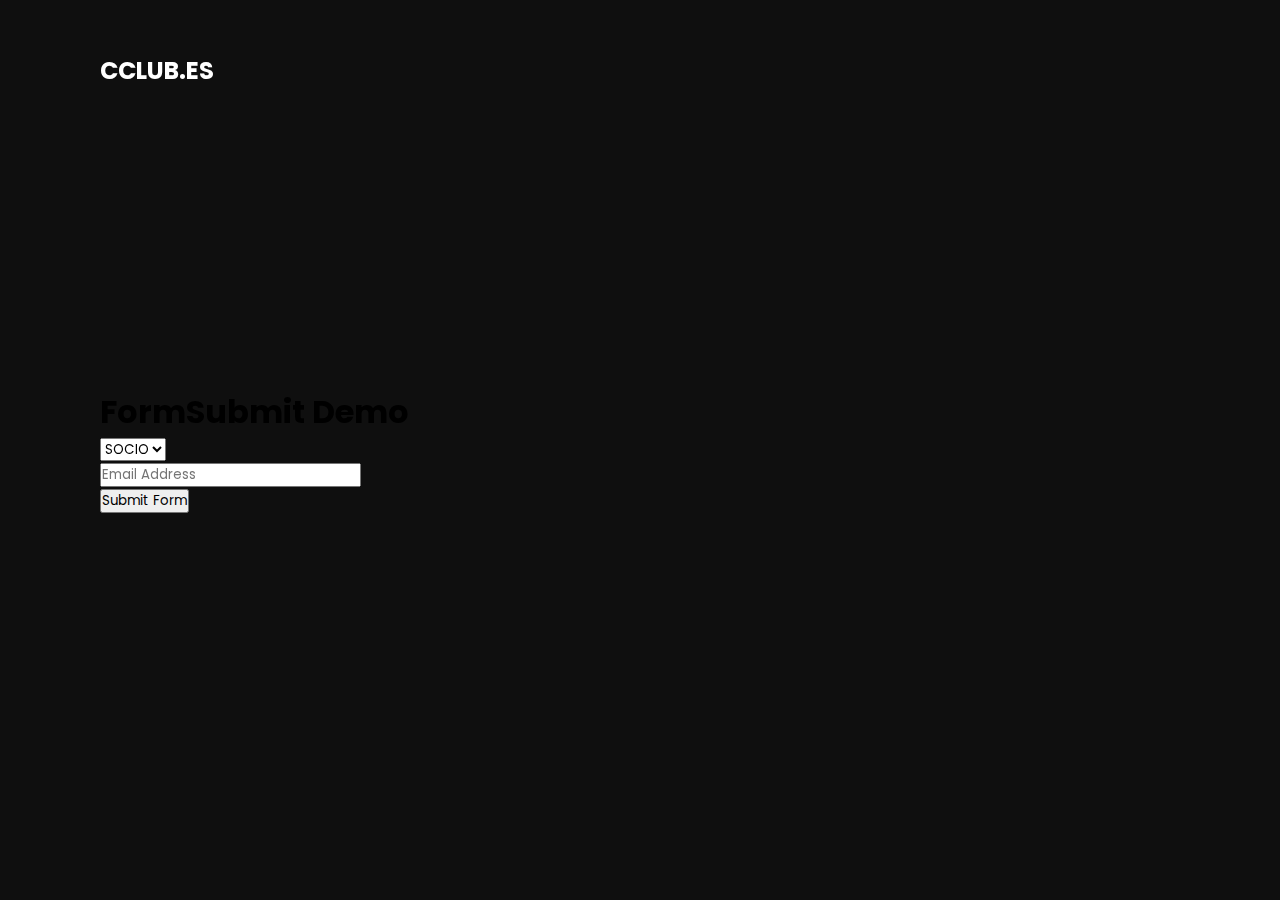
==== form.html @ d5e7540c "Update form.html" ====
<!DOCTYPE html>
<html>

<head>
    <title>Hello Deploy Now build with plain html</title>
    <link rel="stylesheet" href="./main.css">
    <meta name="viewport" content="width=device-width, minimum-scale=1.0, maximum-scale=1.0" />
    <style>
  
  </style>
</head>

<body>
    

    
<!-- Video Source -->
  <!-- https://www.pexels.com/video/aerial-view-of-beautiful-resort-2169880/ -->
  <section class="showcase">
    <header>
      <h2 class="logo">CCLUB.ES</h2>
      <div class="toggle"></div>
    </header>
    <video src="./Secuencia.mp4" muted loop autoplay playsinline></video>
    <div class="overlay"></div>
    <div class="text">
        
        <div class="container">
  <h1>FormSubmit Demo</h1>
  <form target="_blank" action="https://formsubmit.co/marcgranellhd@gmail.com" method="POST">
    <div class="form-group">
      <div class="form-row">
        <div class="col">
         <select name="Eres" id="language">
  <option value="CLUB" disabled>CLUB</option>
  <option value="SOCIO">SOCIO</option>
</select>
        </div>
        <div class="col">
          <input type="email" name="email" class="form-control" placeholder="Email Address" required>
        </div>
      </div>
    </div>
    <button type="submit" class="btn btn-lg btn-dark btn-block">Submit Form</button>
  </form>
</div>
 </div>
  </section>
    
  <div class="menu">
    <ul>
      <li><a href="https://cclub.es/">Home</a></li>
      <li><a href="#">Únete</a></li>
      <li><a href="#">Clubs</a></li>
      <li><a href="#">Blog</a></li>
      <li><a href="#">Contact</a></li>
    </ul>
  </div>
  
    <script>
             let saveFile = () => {

      // Get the data from each element on the form.
      const name = document.getElementById('txtName');
      const age = document.getElementById('txtAge');
      const email = document.getElementById('txtEmail');
      const country = document.getElementById('selCountry');
      const msg = document.getElementById('msg');

      // This variable stores all the data.
      let data = 
          '\r Name: ' + name.value + ' \r\n ' + 
          'Age: ' +age.value + ' \r\n ' + 
          'Email: ' + email.value + ' \r\n ' + 
          'Country: ' + country.value + ' \r\n ' + 
          'Message: ' + msg.value;

      // Convert the text to BLOB.
      const textToBLOB = new Blob([data], { type: 'text/plain' });
      const sFileName = 'formData.txt';	   // The file to save the data.

      let newLink = document.createElement("a");
      newLink.download = sFileName;

      if (window.webkitURL != null) {
        newLink.href = window.webkitURL.createObjectURL(textToBLOB);
      }
      else {
        newLink.href = window.URL.createObjectURL(textToBLOB);
        newLink.style.display = "none";
        document.body.appendChild(newLink);
      }

      newLink.click(); 
    }
             
              <script>
 const menuToggle = document.querySelector('.toggle');
      const showcase = document.querySelector('.showcase');

      menuToggle.addEventListener('click', () => {
        menuToggle.classList.toggle('active');
        showcase.classList.toggle('active');
      })
    </script>
    </script>
</body>

</html>
---- main.css ----
@import url('https://fonts.googleapis.com/css?family=Poppins');
*
{
  margin: 0;
  padding: 0;
  box-sizing: border-box;
  font-family: 'Poppins', sans-serif;
}
header
{
  position: absolute;
  top: 0;
  left: 0;
  width: 100%;
  padding: 40px 100px;
  z-index: 1000;
  display: flex;
  justify-content: space-between;
  align-items: center;
}
header .logo
{
  color: #fff;
  text-transform: uppercase;
  cursor: pointer;
}
.toggle
{
  position: relative;
  width: 60px;
  height: 60px;
  background: url(https://i.ibb.co/HrfVRcx/menu.png);
  background-repeat: no-repeat;
  background-size: 30px;
  background-position: center;
  cursor: pointer;
}
.toggle.active
{
  background: url(https://i.ibb.co/rt3HybH/close.png);
  background-repeat: no-repeat;
  background-size: 25px;
  background-position: center;
  cursor: pointer;
}
.showcase
{
  position: absolute;
  right: 0;
  width: 100%;
  min-height: 100vh;
  padding: 100px;
  display: flex;
  justify-content: space-between;
  align-items: center;
  background: #111;
  transition: 0.5s;
  z-index: 2;
}
.showcase.active
{
  right: 300px;
}

.showcase video
{
  position: absolute;
  top: 0;
  left: 0;
  width: 100%;
  height: 100%;
  object-fit: cover;
  opacity: 0.8;
}
.overlay
{
  position: absolute;
  top: 0;
  left: 0;
  width: 100%;
  height: 100%;
  background: #393e404f;
  mix-blend-mode: overlay;
}
.text
{
  position: relative;
  z-index: 10;
}

.text h2
{
  font-size: 5em;
  font-weight: 800;
  color: #fff;
  line-height: 1em;
  text-transform: uppercase;
}
.text h3
{
  font-size: 4em;
  font-weight: 700;
  color: #fff;
  line-height: 1em;
  text-transform: uppercase;
}
.text p
{
  font-size: 1.1em;
  color: #fff;
  margin: 20px 0;
  font-weight: 400;
  max-width: 700px;
}
.text a
{
  display: inline-block;
  font-size: 1em;
  background: #fff;
  padding: 10px 30px;
  text-transform: uppercase;
  text-decoration: none;
  font-weight: 500;
  margin-top: 10px;
  color: #111;
  letter-spacing: 2px;
  transition: 0.2s;
}
.text a:hover
{
  letter-spacing: 6px;
}
.social
{
  position: absolute;
  z-index: 10;
  bottom: 20px;
  display: flex;
  justify-content: center;
  align-items: center;
}
.social li
{
  list-style: none;
}
.social li a
{
  display: inline-block;
  margin-right: 20px;
  filter: invert(1);
  transform: scale(0.5);
  transition: 0.5s;
}
.social li a:hover
{
  transform: scale(0.5) translateY(-15px);
}
.menu
{
  position: absolute;
  top: 0;
  right: 0;
  width: 300px;
  height: 100%;
  display: flex;
  justify-content: center;
  align-items: center;
}
.menu ul
{
  position: relative;
}
.menu ul li
{
  list-style: none;
}
.menu ul li a
{
  text-decoration: none;
  font-size: 24px;
  color: #111;
}
.menu ul li a:hover
{
  color: #03a9f4; 
}

@media (max-width: 991px)
{
  .showcase,
  .showcase header
  {
    padding: 40px;
  }
  .text h2
  {
    font-size: 3em;
  }
  .text h3
  {
    font-size: 2em;
  }
}







/* Smartphones (horizontal y vertical) */
@media only screen 
and (min-device-width : 320px) 
and (max-device-width : 480px) {
/* estilos */
}

/* Smartphones (horizontal) */
@media only screen 
and (min-width : 321px) {
/* estilos */
}

/* Smartphones (vertical)  */
@media only screen 
and (max-width : 320px) {
/* estilos */
}

/* iPads (vertical y horizontal) */
@media only screen 
and (min-device-width : 768px) 
and (max-device-width : 1024px) {
/* estilos */
}

/* iPads (horizontal) */
@media only screen 
and (min-device-width : 768px) 
and (max-device-width : 1024px) 
and (orientation : landscape) {
/* estilos */
}

/* iPads (vertical)  */
@media only screen 
and (min-device-width : 768px) 
and (max-device-width : 1024px) 
and (orientation : portrait) {
/* estilos */
}

/* pc de escritorio y portátiles */
@media only screen 
and (min-width : 1224px) {
/* estilos */
}

/* Pantallas grandes  */
@media only screen 
and (min-width : 1824px) {
/* estilos */
}

/* iPhone 4 ----------- */
@media
only screen and (-webkit-min-device-pixel-ratio : 1.5),
only screen and (min-device-pixel-ratio : 1.5) {
/* estilos */
}
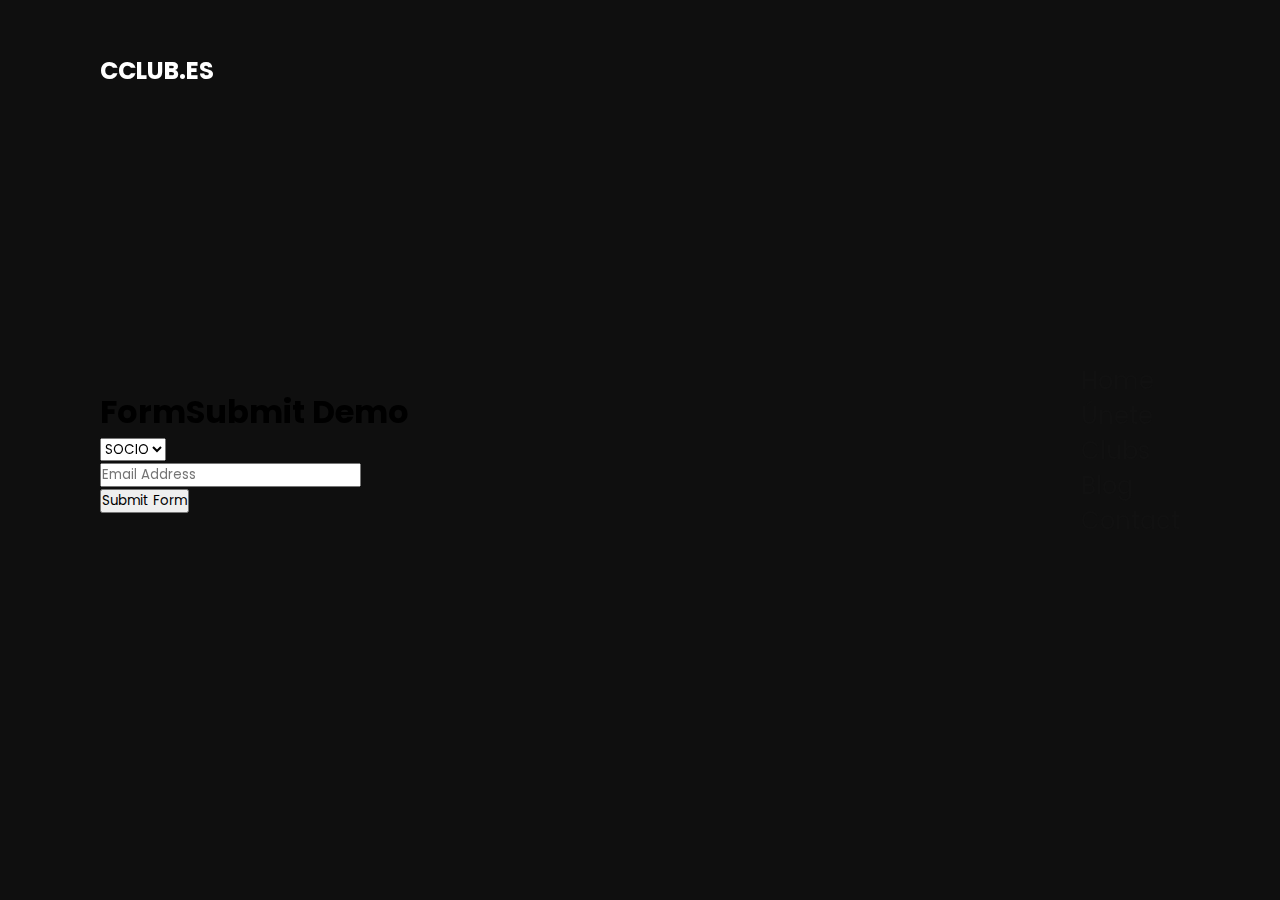
==== commit 1ea5c297: "Update form.html" ====
--- a/form.html
+++ b/form.html
@@ -45,9 +45,9 @@
   </form>
 </div>
  </div>
-  </section>
-    
-  <div class="menu">
+      
+      
+       <div class="menu">
     <ul>
       <li><a href="https://cclub.es/">Home</a></li>
       <li><a href="#">Únete</a></li>
@@ -56,6 +56,7 @@
       <li><a href="#">Contact</a></li>
     </ul>
   </div>
+  </section>
   
     <script>
              let saveFile = () => {
@@ -94,7 +95,7 @@
       newLink.click(); 
     }
              
-              <script>
+              
  const menuToggle = document.querySelector('.toggle');
       const showcase = document.querySelector('.showcase');
 
@@ -102,8 +103,17 @@
         menuToggle.classList.toggle('active');
         showcase.classList.toggle('active');
       })
+    
     </script>
-    </script>
+    <script>
+    const menuToggle = document.querySelector('.toggle');
+      const showcase = document.querySelector('.showcase');
+
+      menuToggle.addEventListener('click', () => {
+        menuToggle.classList.toggle('active');
+        showcase.classList.toggle('active');
+      })
+        </script>
 </body>
 
 </html>
--- a/main.css
+++ b/main.css
@@ -23,6 +23,7 @@
   color: #fff;
   text-transform: uppercase;
   cursor: pointer;
+  text-decoration: none;
 }
 .toggle
 {
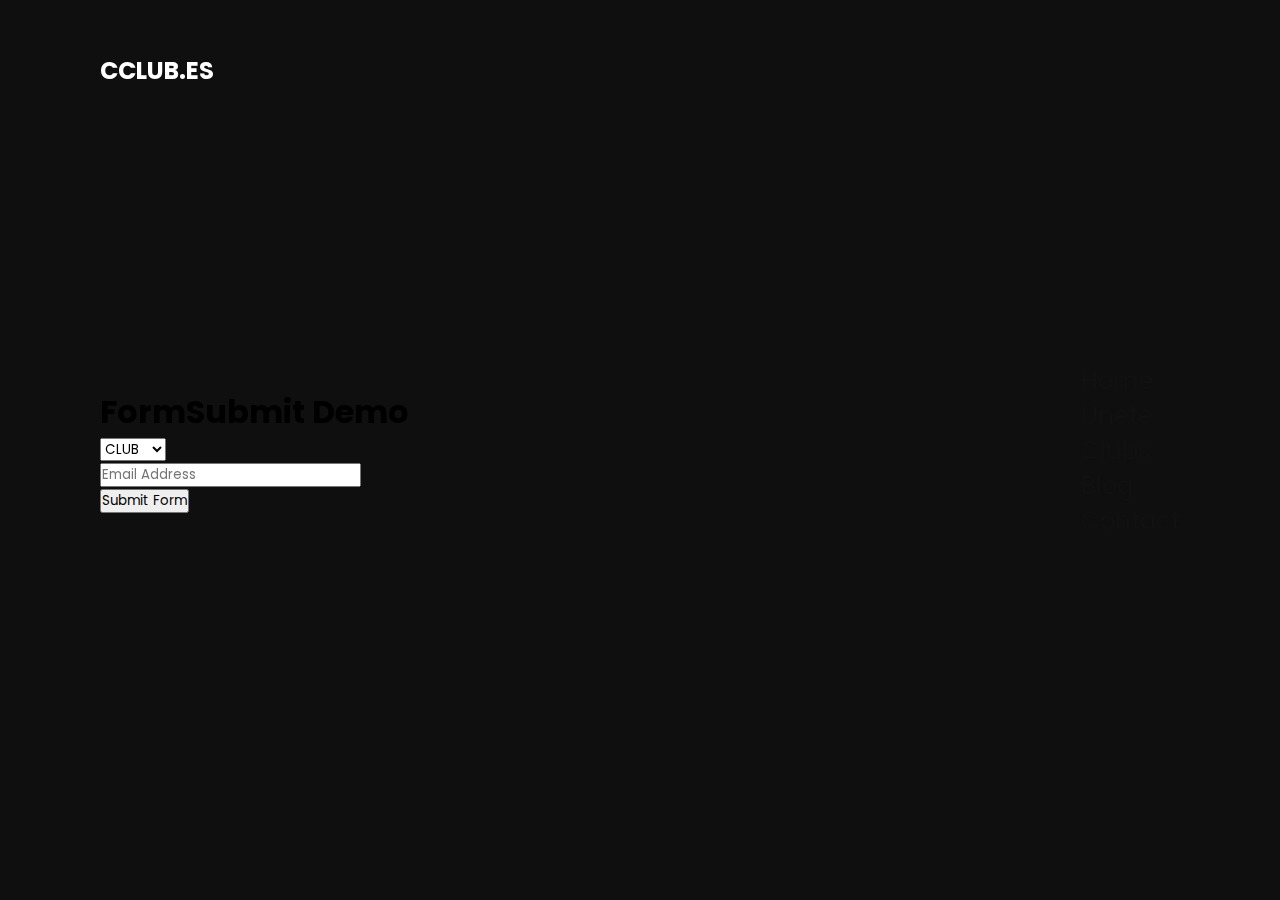
==== commit cb6dc972: "Update form.html" ====
--- a/form.html
+++ b/form.html
@@ -32,7 +32,7 @@
       <div class="form-row">
         <div class="col">
          <select name="Eres" id="language">
-  <option value="CLUB" disabled>CLUB</option>
+  <option value="CLUB">CLUB</option>
   <option value="SOCIO">SOCIO</option>
 </select>
         </div>
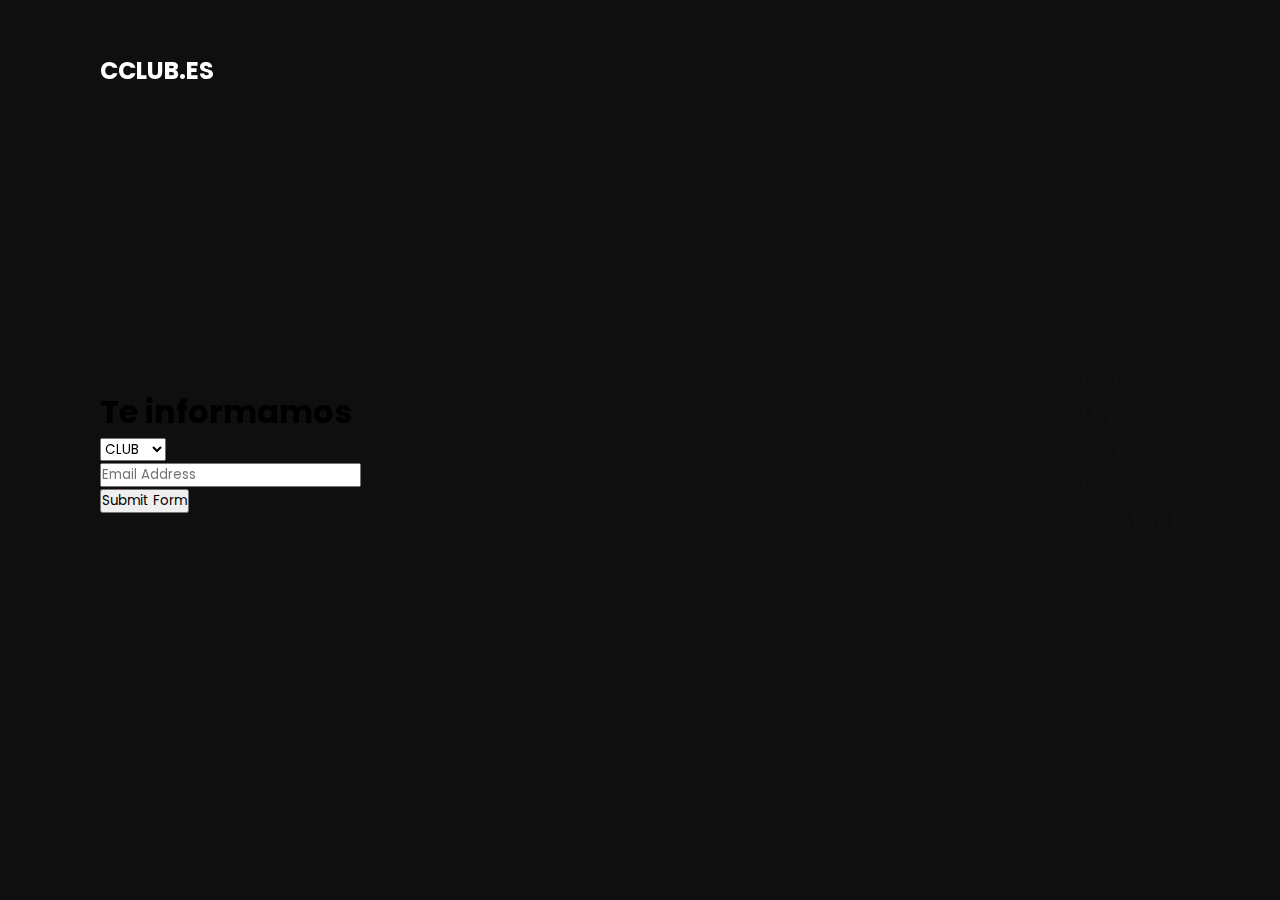
==== commit 68e2a3aa: "Update form.html" ====
--- a/form.html
+++ b/form.html
@@ -26,7 +26,7 @@
     <div class="text">
         
         <div class="container">
-  <h1>FormSubmit Demo</h1>
+  <h1>Te informamos</h1>
   <form target="_blank" action="https://formsubmit.co/marcgranellhd@gmail.com" method="POST">
     <div class="form-group">
       <div class="form-row">
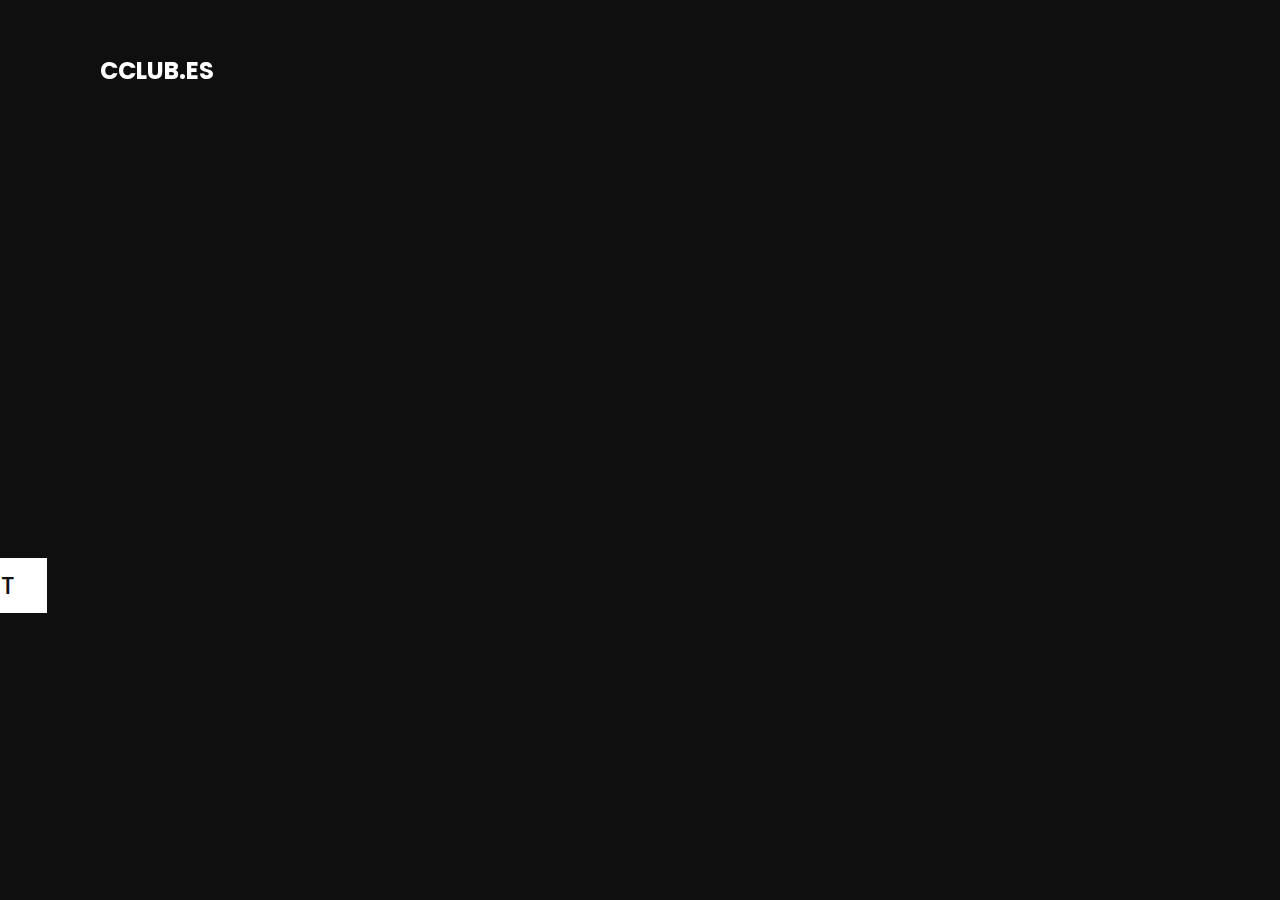
==== commit b7f2dde8: "Update form.html" ====
--- a/form.html
+++ b/form.html
@@ -25,6 +25,17 @@
     <div class="overlay"></div>
     <div class="text">
         
+        <div class="menu">
+    <ul>
+      <li><a href="https://cclub.es/">Home</a></li>
+      <li><a href="#">Únete</a></li>
+      <li><a href="#">Clubs</a></li>
+      <li><a href="#">Blog</a></li>
+      <li><a href="#">Contact</a></li>
+    </ul>
+  </div>
+  </section>
+        
         <div class="container">
   <h1>Te informamos</h1>
   <form target="_blank" action="https://formsubmit.co/marcgranellhd@gmail.com" method="POST">
@@ -47,16 +58,6 @@
  </div>
       
       
-       <div class="menu">
-    <ul>
-      <li><a href="https://cclub.es/">Home</a></li>
-      <li><a href="#">Únete</a></li>
-      <li><a href="#">Clubs</a></li>
-      <li><a href="#">Blog</a></li>
-      <li><a href="#">Contact</a></li>
-    </ul>
-  </div>
-  </section>
   
     <script>
              let saveFile = () => {
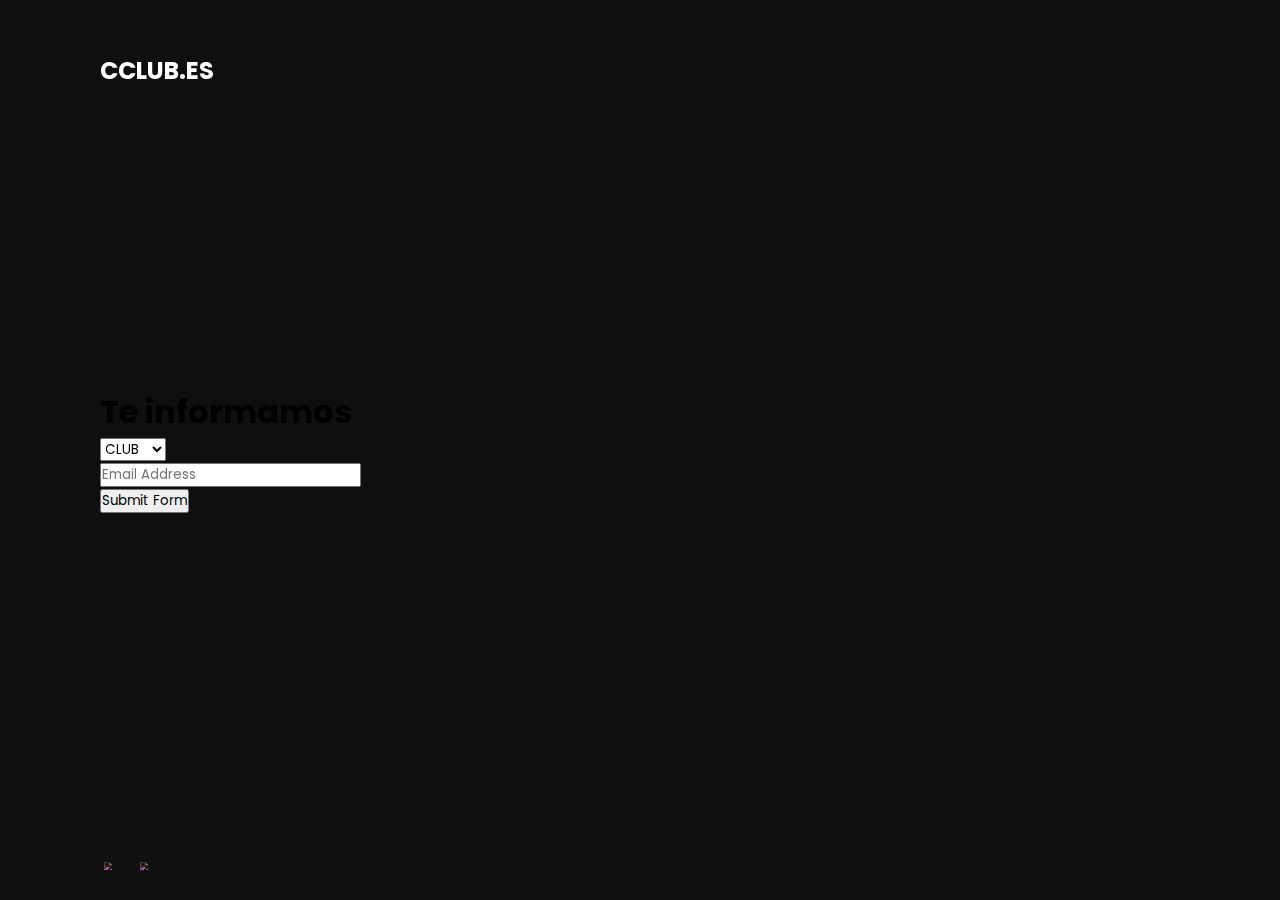
==== commit 42efa338: "Add files via upload" ====
--- a/form.html
+++ b/form.html
@@ -2,12 +2,11 @@
 <html>
 
 <head>
+    <meta http-equiv="Content-Type" content="text/html; charset=utf-8"/>
     <title>Hello Deploy Now build with plain html</title>
+    <link rel="stylesheet" href="https://fonts.googleapis.com/css?family=Poppins">
     <link rel="stylesheet" href="./main.css">
     <meta name="viewport" content="width=device-width, minimum-scale=1.0, maximum-scale=1.0" />
-    <style>
-  
-  </style>
 </head>
 
 <body>
@@ -21,22 +20,11 @@
       <h2 class="logo">CCLUB.ES</h2>
       <div class="toggle"></div>
     </header>
-    <video src="./Secuencia.mp4" muted loop autoplay playsinline></video>
+    <video src="./Secuencia-01.mp4" muted loop autoplay playsinline></video>
     <div class="overlay"></div>
     <div class="text">
-        
-        <div class="menu">
-    <ul>
-      <li><a href="https://cclub.es/">Home</a></li>
-      <li><a href="#">Únete</a></li>
-      <li><a href="#">Clubs</a></li>
-      <li><a href="#">Blog</a></li>
-      <li><a href="#">Contact</a></li>
-    </ul>
-  </div>
-  </section>
-        
-        <div class="container">
+      
+
   <h1>Te informamos</h1>
   <form target="_blank" action="https://formsubmit.co/marcgranellhd@gmail.com" method="POST">
     <div class="form-group">
@@ -54,49 +42,24 @@
     </div>
     <button type="submit" class="btn btn-lg btn-dark btn-block">Submit Form</button>
   </form>
-</div>
- </div>
+
       
-      
-  
+    </div>
+    <ul class="social">
+      <li><a href="https://twitter.com/marcgranellhd"><img src="https://i.ibb.co/Wnxq2Nq/twitter.png"></a></li>
+      <li><a href="https://www.instagram.com/cclub.es/"><img src="https://i.ibb.co/ySwtH4B/instagram.png"></a></li>
+    </ul>
+  </section>
+  <div class="menu">
+    <ul>
+      <li><a href="https://cclub.es/">Home</a></li>
+      <li><a href="#">Únete</a></li>
+      <li><a href="#">Clubs</a></li>
+      <li><a href="#">Blog</a></li>
+      <li><a href="#">Contact</a></li>
+    </ul>
+  </div>
     <script>
-             let saveFile = () => {
-
-      // Get the data from each element on the form.
-      const name = document.getElementById('txtName');
-      const age = document.getElementById('txtAge');
-      const email = document.getElementById('txtEmail');
-      const country = document.getElementById('selCountry');
-      const msg = document.getElementById('msg');
-
-      // This variable stores all the data.
-      let data = 
-          '\r Name: ' + name.value + ' \r\n ' + 
-          'Age: ' +age.value + ' \r\n ' + 
-          'Email: ' + email.value + ' \r\n ' + 
-          'Country: ' + country.value + ' \r\n ' + 
-          'Message: ' + msg.value;
-
-      // Convert the text to BLOB.
-      const textToBLOB = new Blob([data], { type: 'text/plain' });
-      const sFileName = 'formData.txt';	   // The file to save the data.
-
-      let newLink = document.createElement("a");
-      newLink.download = sFileName;
-
-      if (window.webkitURL != null) {
-        newLink.href = window.webkitURL.createObjectURL(textToBLOB);
-      }
-      else {
-        newLink.href = window.URL.createObjectURL(textToBLOB);
-        newLink.style.display = "none";
-        document.body.appendChild(newLink);
-      }
-
-      newLink.click(); 
-    }
-             
-              
  const menuToggle = document.querySelector('.toggle');
       const showcase = document.querySelector('.showcase');
 
@@ -104,17 +67,7 @@
         menuToggle.classList.toggle('active');
         showcase.classList.toggle('active');
       })
-    
     </script>
-    <script>
-    const menuToggle = document.querySelector('.toggle');
-      const showcase = document.querySelector('.showcase');
-
-      menuToggle.addEventListener('click', () => {
-        menuToggle.classList.toggle('active');
-        showcase.classList.toggle('active');
-      })
-        </script>
 </body>
 
 </html>
